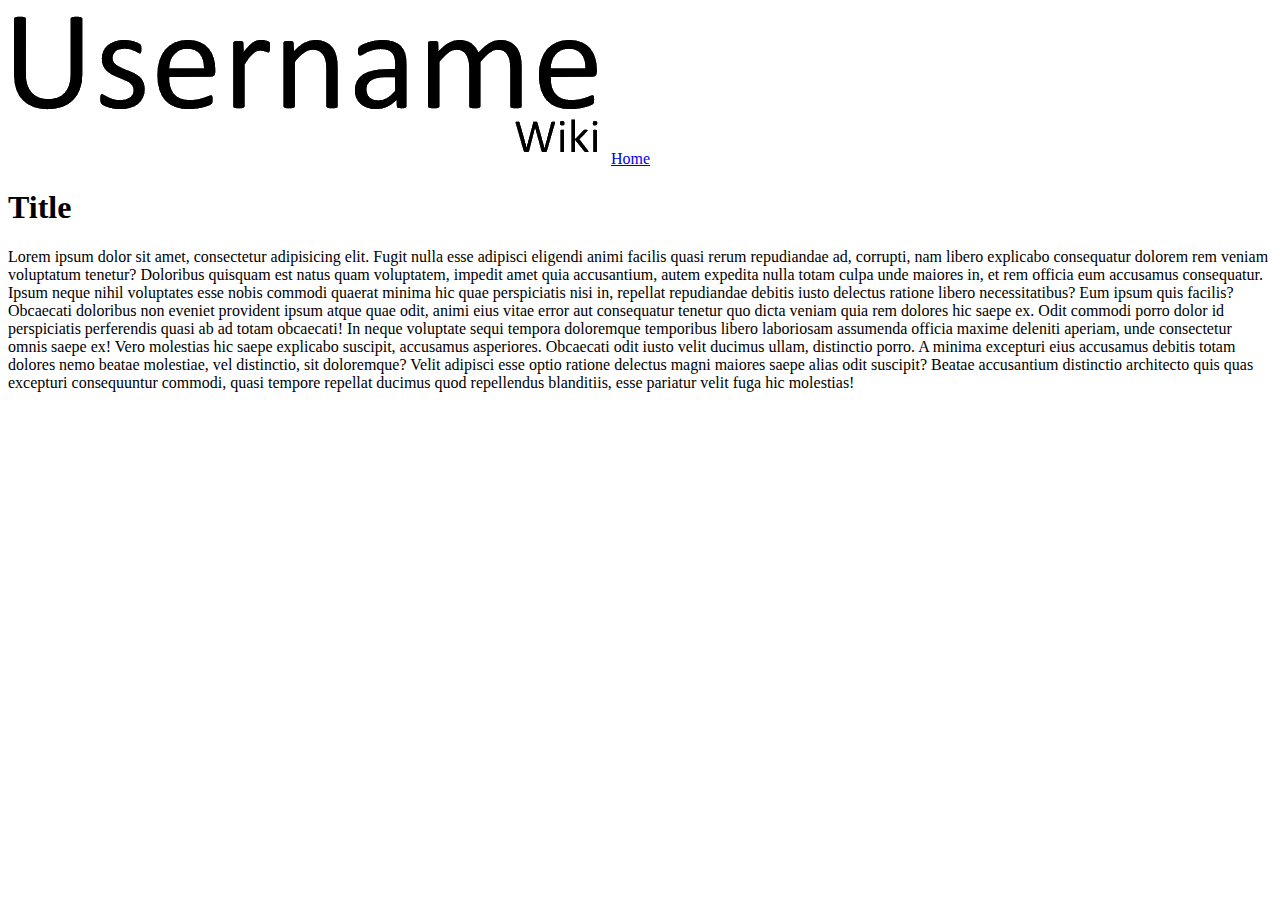
==== wiki/index.html @ beb645a4 "Added sub sites" ====
<!doctype html>
<html>
    <head>
        <meta charset="utf-8">
        <title>Username Wiki</title>
        <link rel="stylesheet" href="stylesheet.css">
    </head>

    <body>
        <div class="line"></div>
        <div class="menu">
            <a href="index.html"><img src="assets/logo.png" alt="logo" class="logo"></a>
            <a href="index.html">Home</a>
        </div>
        <div class="content">
            <h1>Title</h1>
            <p>Lorem ipsum dolor sit amet, consectetur adipisicing elit. Fugit nulla esse adipisci eligendi animi facilis quasi rerum repudiandae ad, corrupti, nam libero explicabo consequatur dolorem rem veniam voluptatum tenetur? Doloribus quisquam est natus quam voluptatem, impedit amet quia accusantium, autem expedita nulla totam culpa unde maiores in, et rem officia eum accusamus consequatur. Ipsum neque nihil voluptates esse nobis commodi quaerat minima hic quae perspiciatis nisi in, repellat repudiandae debitis iusto delectus ratione libero necessitatibus? Eum ipsum quis facilis? Obcaecati doloribus non eveniet provident ipsum atque quae odit, animi eius vitae error aut consequatur tenetur quo dicta veniam quia rem dolores hic saepe ex. Odit commodi porro dolor id perspiciatis perferendis quasi ab ad totam obcaecati! In neque voluptate sequi tempora doloremque temporibus libero laboriosam assumenda officia maxime deleniti aperiam, unde consectetur omnis saepe ex! Vero molestias hic saepe explicabo suscipit, accusamus asperiores. Obcaecati odit iusto velit ducimus ullam, distinctio porro. A minima excepturi eius accusamus debitis totam dolores nemo beatae molestiae, vel distinctio, sit doloremque? Velit adipisci esse optio ratione delectus magni maiores saepe alias odit suscipit? Beatae accusantium distinctio architecto quis quas excepturi consequuntur commodi, quasi tempore repellat ducimus quod repellendus blanditiis, esse pariatur velit fuga hic molestias!</p>
        </div>
    </body>
</html>
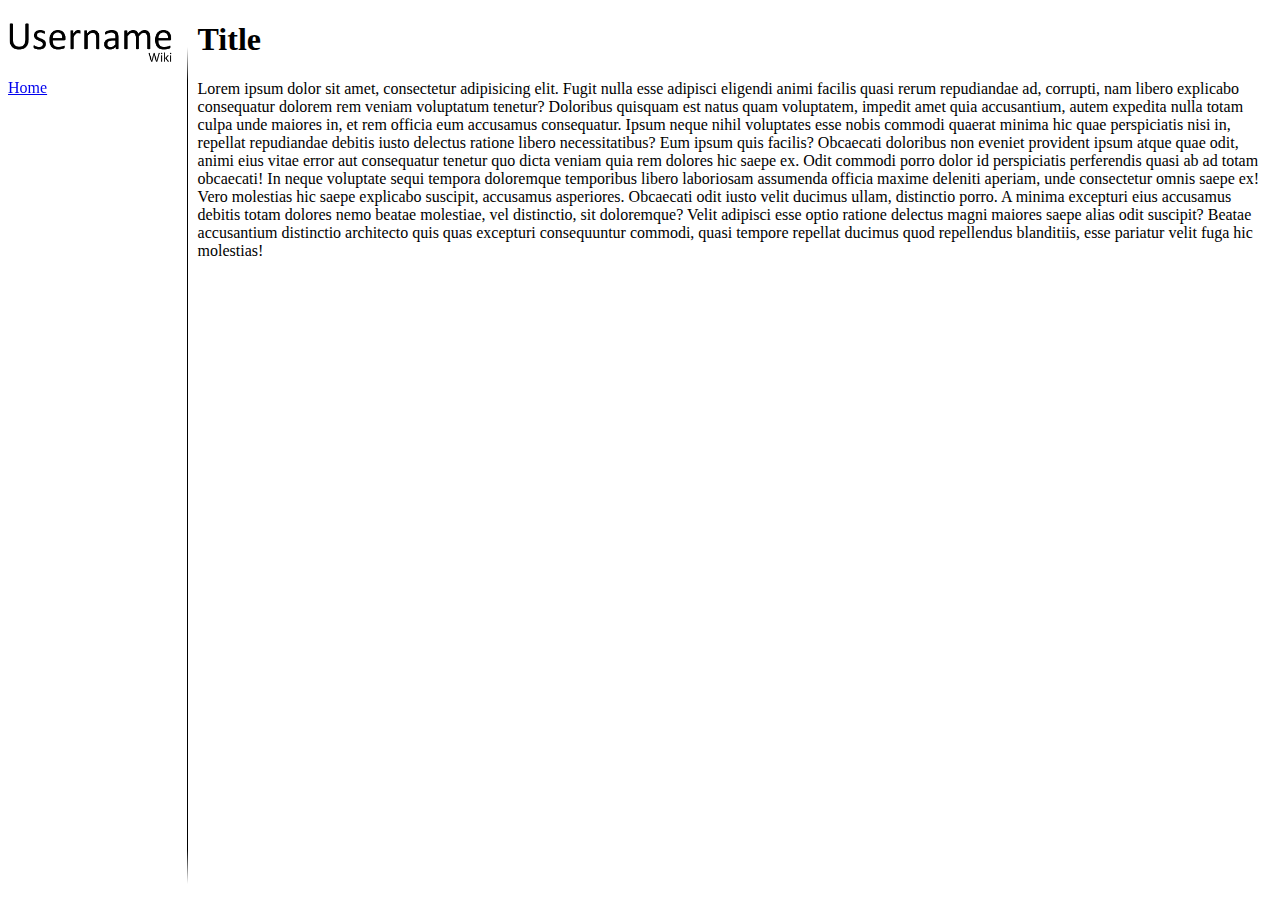
==== commit 669dff97: "General Updates" ====
--- a/wiki/index.html
+++ b/wiki/index.html
@@ -3,13 +3,13 @@
     <head>
         <meta charset="utf-8">
         <title>Username Wiki</title>
-        <link rel="stylesheet" href="stylesheet.css">
+        <link rel="stylesheet" href="stylesheet.css" type="text/css">
     </head>
 
     <body>
         <div class="line"></div>
         <div class="menu">
-            <a href="index.html"><img src="assets/logo.png" alt="logo" class="logo"></a>
+            <a href="index.html"><img src="logo.png" alt="logo" class="logo"></a>
             <a href="index.html">Home</a>
         </div>
         <div class="content">
--- a/wiki/stylesheet.css
+++ b/wiki/stylesheet.css
@@ -0,0 +1,20 @@
+.logo {
+    width: 100%;
+    margin-bottom: 10px;
+}
+.line {
+    width: 1px;
+    height: 93%;
+    position: fixed;
+    background-image: linear-gradient(rgba(0,0,0,0) 0%, rgba(0,0,0,1) 4%, rgba(0,0,0,1) 96%, rgba(0,0,0,0) 100%);
+    margin-left: 14%;
+    margin-top: 2%;
+}
+.menu {
+    width: 13%;
+    height: 100%;
+    position: fixed;
+}
+.content {
+    margin-left: 15%;
+}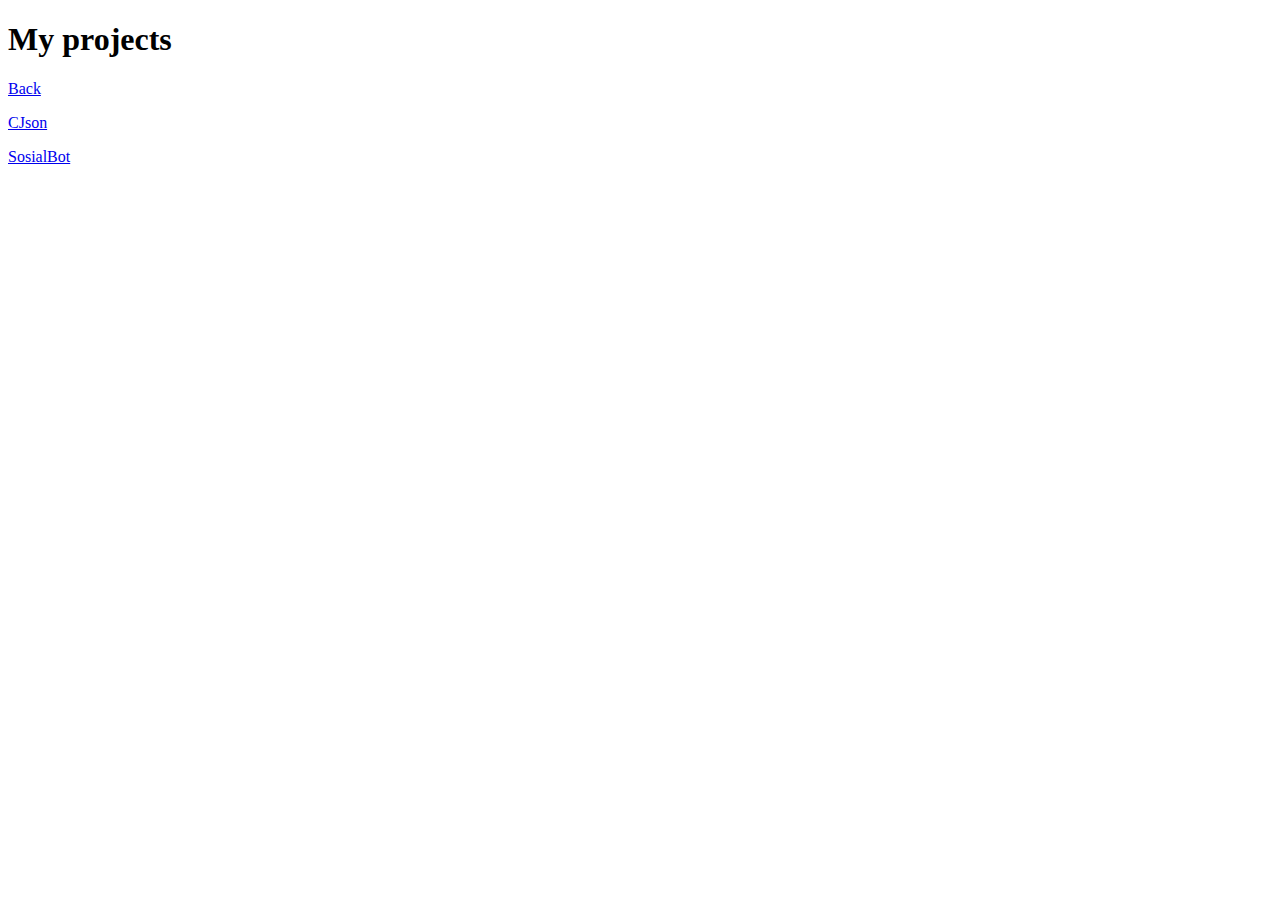
==== commit e3bfe3e9: "Updated the CJson wiki" ====
--- a/wiki/index.html
+++ b/wiki/index.html
@@ -2,19 +2,13 @@
 <html>
     <head>
         <meta charset="utf-8">
-        <title>Username Wiki</title>
+        <title>Wiki</title>
         <link rel="stylesheet" href="stylesheet.css" type="text/css">
     </head>
-
     <body>
-        <div class="line"></div>
-        <div class="menu">
-            <a href="index.html"><img src="logo.png" alt="logo" class="logo"></a>
-            <a href="index.html">Home</a>
-        </div>
-        <div class="content">
-            <h1>Title</h1>
-            <p>Lorem ipsum dolor sit amet, consectetur adipisicing elit. Fugit nulla esse adipisci eligendi animi facilis quasi rerum repudiandae ad, corrupti, nam libero explicabo consequatur dolorem rem veniam voluptatum tenetur? Doloribus quisquam est natus quam voluptatem, impedit amet quia accusantium, autem expedita nulla totam culpa unde maiores in, et rem officia eum accusamus consequatur. Ipsum neque nihil voluptates esse nobis commodi quaerat minima hic quae perspiciatis nisi in, repellat repudiandae debitis iusto delectus ratione libero necessitatibus? Eum ipsum quis facilis? Obcaecati doloribus non eveniet provident ipsum atque quae odit, animi eius vitae error aut consequatur tenetur quo dicta veniam quia rem dolores hic saepe ex. Odit commodi porro dolor id perspiciatis perferendis quasi ab ad totam obcaecati! In neque voluptate sequi tempora doloremque temporibus libero laboriosam assumenda officia maxime deleniti aperiam, unde consectetur omnis saepe ex! Vero molestias hic saepe explicabo suscipit, accusamus asperiores. Obcaecati odit iusto velit ducimus ullam, distinctio porro. A minima excepturi eius accusamus debitis totam dolores nemo beatae molestiae, vel distinctio, sit doloremque? Velit adipisci esse optio ratione delectus magni maiores saepe alias odit suscipit? Beatae accusantium distinctio architecto quis quas excepturi consequuntur commodi, quasi tempore repellat ducimus quod repellendus blanditiis, esse pariatur velit fuga hic molestias!</p>
-        </div>
+        <h1>My projects</h1>
+        <p><a href="../">Back</a></p>
+        <p><a href="./CJson/">CJson</a></p>
+        <p><a href="./SosialBot/">SosialBot</a></p>
     </body>
 </html>
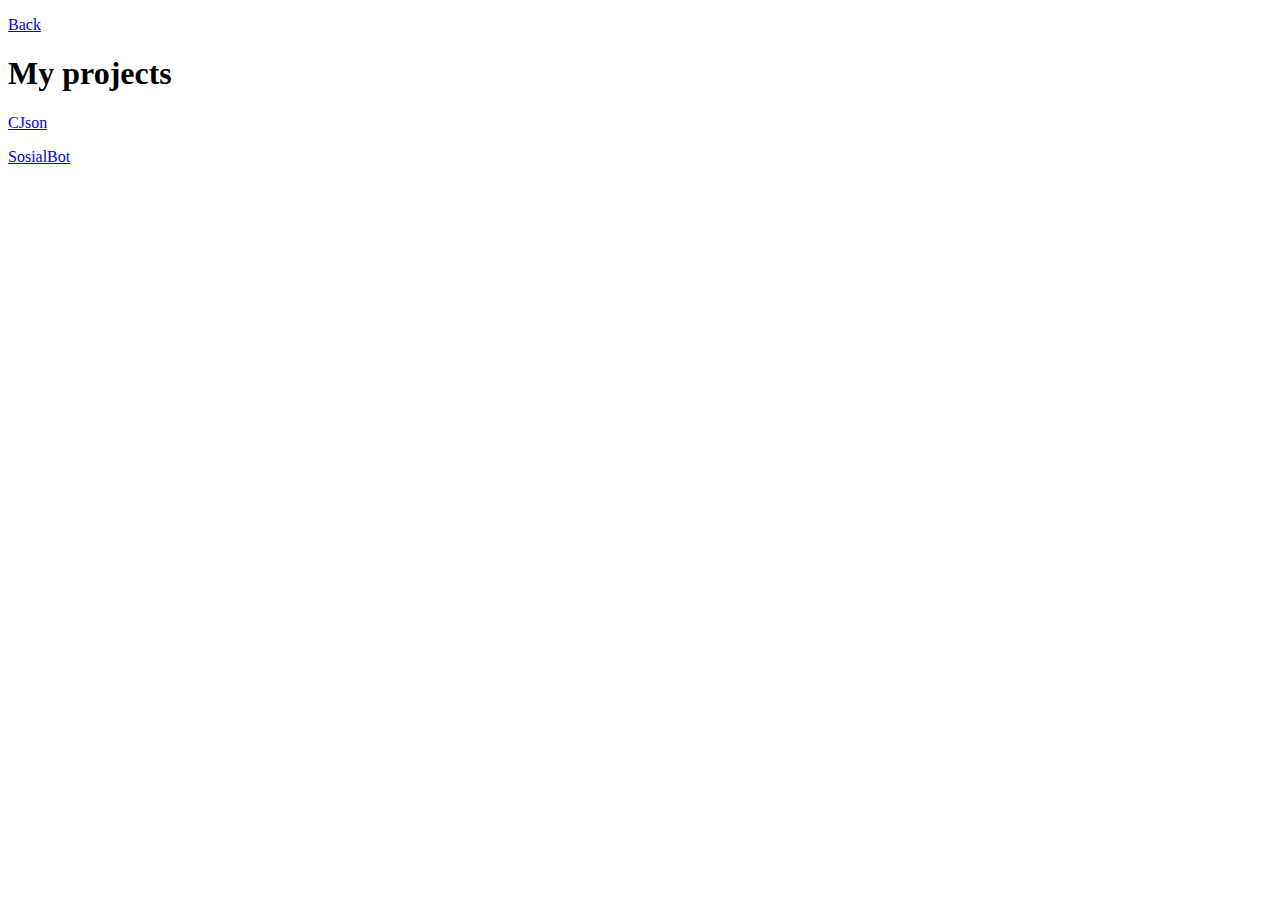
==== commit 50df9147: "Updated Main Page" ====
--- a/wiki/index.html
+++ b/wiki/index.html
@@ -6,8 +6,8 @@
         <link rel="stylesheet" href="stylesheet.css" type="text/css">
     </head>
     <body>
+        <p><a href="../">Back</a></p>
         <h1>My projects</h1>
-        <p><a href="../">Back</a></p>
         <p><a href="./CJson/">CJson</a></p>
         <p><a href="./SosialBot/">SosialBot</a></p>
     </body>
